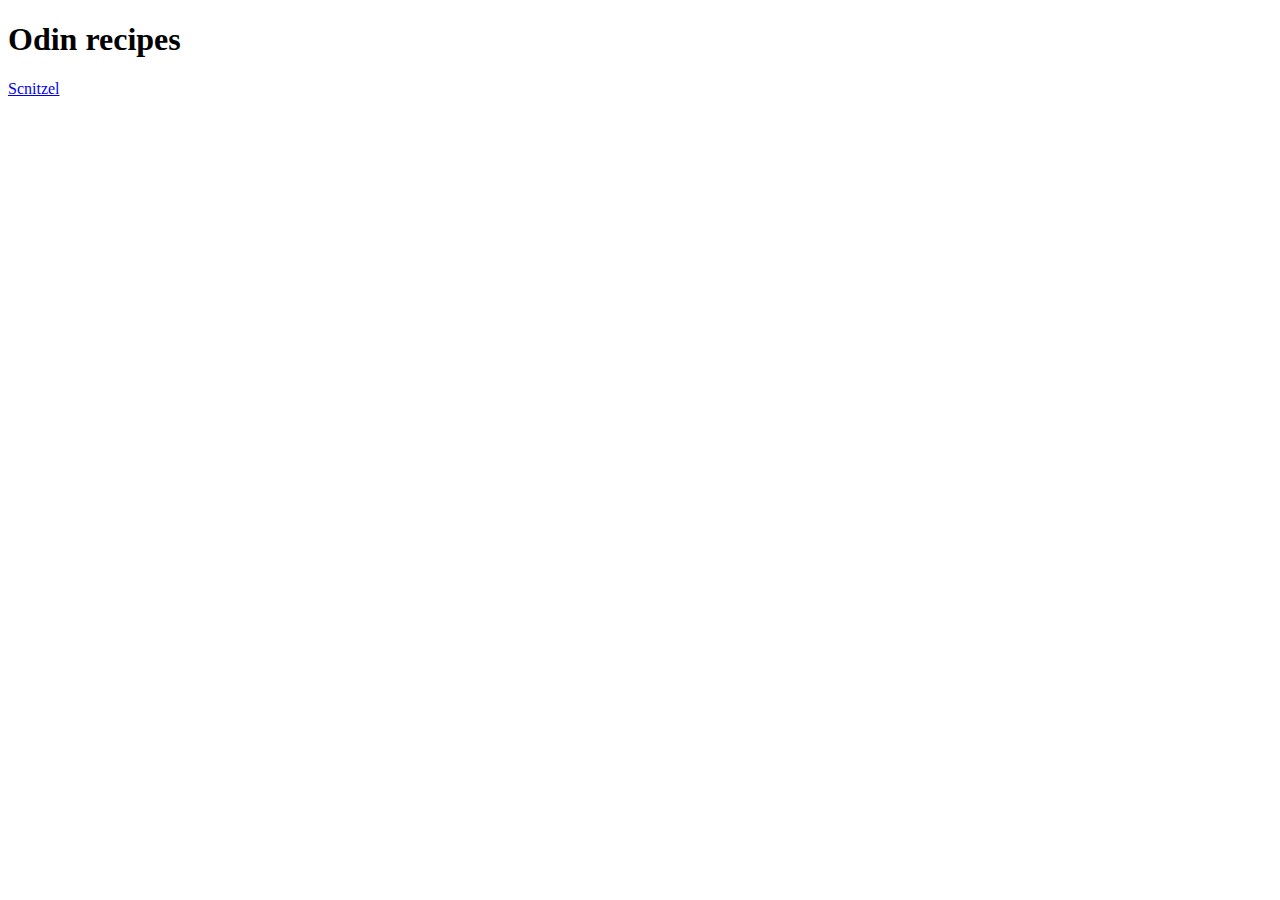
==== index.html @ 1acc4295 "Added index.html, Recipe folder and readme" ====
<!DOCTYPE html>
<html lang="en">
<head>
    <meta charset="UTF-8">
    <title>Odin recipes</title>
</head>
<body>
    <h1>Odin recipes</h1>
    <a href="./recipes/schnitzel.html">Scnitzel</a>
</body>
</html>
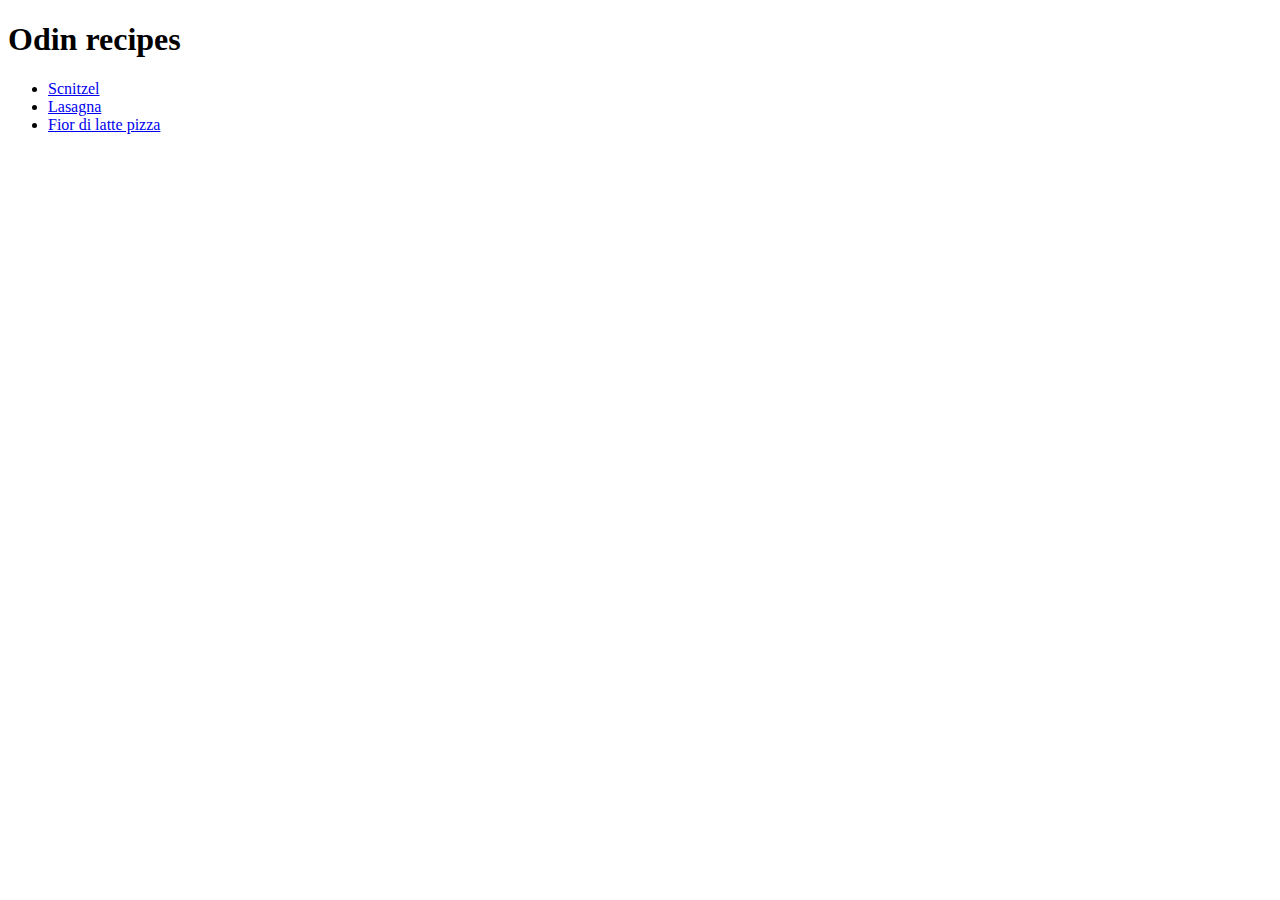
==== commit eedd9712: "Added 2 more images in the images folder and 2 more recipes in the recipes folder" ====
--- a/index.html
+++ b/index.html
@@ -6,6 +6,11 @@
 </head>
 <body>
     <h1>Odin recipes</h1>
-    <a href="./recipes/schnitzel.html">Scnitzel</a>
+    <ul>
+       <li><a href="./recipes/schnitzel.html">Scnitzel</a></li>
+       <li><a href="./recipes/lasagna.html">Lasagna</a></li>
+       <li><a href="./recipes/pizza.html">Fior di latte pizza</a></li>
+    </ul>
+
 </body>
 </html>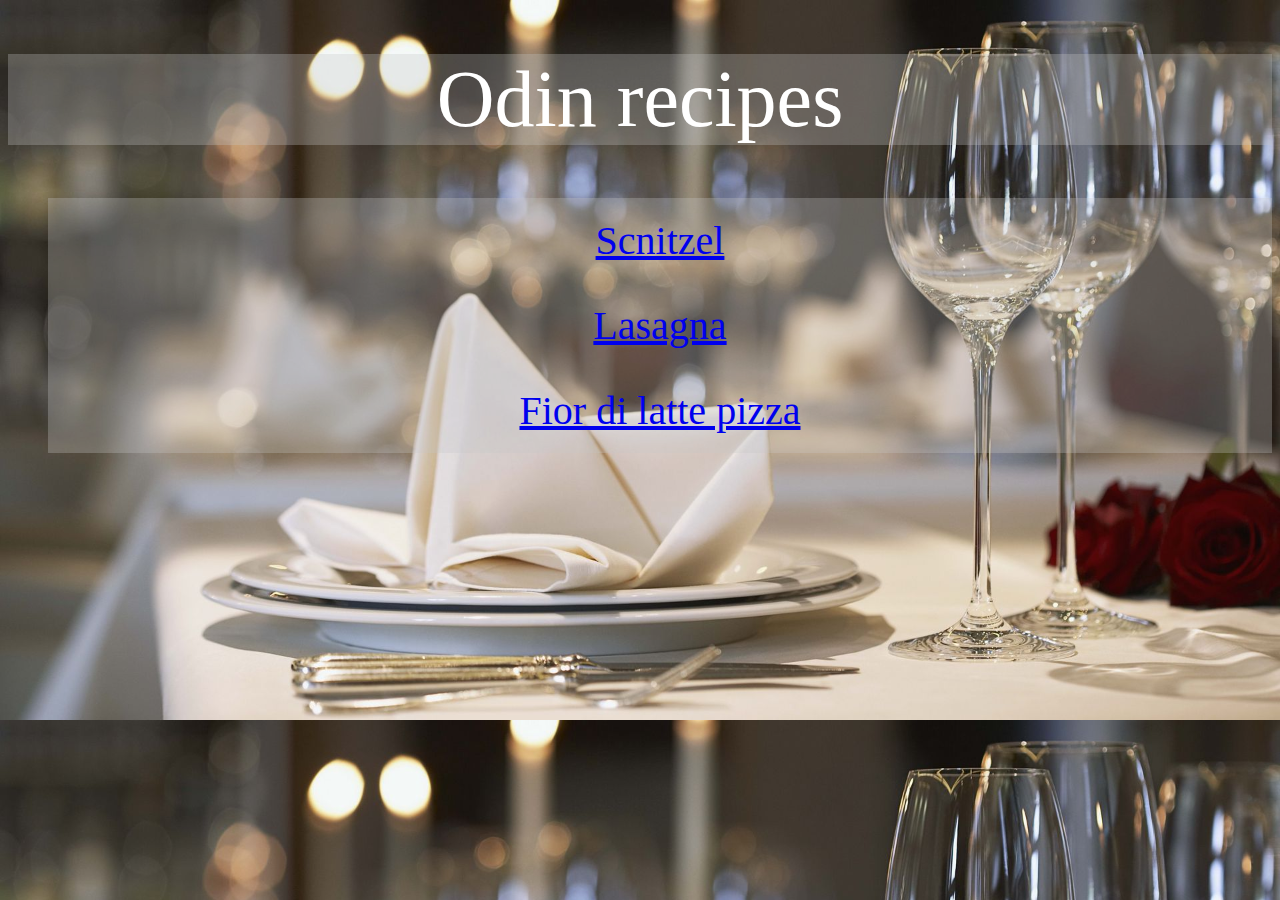
==== commit 6d5f6f3c: "added css to every html" ====
--- a/index.html
+++ b/index.html
@@ -3,13 +3,14 @@
 <head>
     <meta charset="UTF-8">
     <title>Odin recipes</title>
+    <link rel="stylesheet" href="styles.css">
 </head>
 <body>
-    <h1>Odin recipes</h1>
-    <ul>
-       <li><a href="./recipes/schnitzel.html">Scnitzel</a></li>
-       <li><a href="./recipes/lasagna.html">Lasagna</a></li>
-       <li><a href="./recipes/pizza.html">Fior di latte pizza</a></li>
+    <h1 id="title">Odin recipes</h1>
+    <ul class="list">
+       <li class="recipe"><a class="link" href="./recipes/schnitzel.html">Scnitzel</a></li>
+       <li class="recipe"><a class="link"href="./recipes/lasagna.html">Lasagna</a></li>
+       <li class="recipe"><a class="link"href="./recipes/pizza.html">Fior di latte pizza</a></li>
     </ul>
 
 </body>
--- a/styles.css
+++ b/styles.css
@@ -0,0 +1,41 @@
+body{
+    background-image: url("./images/bg2.jpg");
+    background-size: cover;
+}
+
+#title{
+    text-align: center;
+    color: white;
+    font-weight: 100;
+    font-size: 60pt;
+    background-color: rgba(199,199,199, 30%);
+    
+}
+
+.recipe{
+    text-align: center;
+    font-size: 40px;
+    padding: 0.5cm;
+    background-color: rgba(199,199,199, 30%);
+    text-align: center;
+    list-style: none;
+}
+
+#ingredients{
+    text-align: center;
+    background-color: rgba(199,199,199, 30%);
+    list-style: none;
+    color: white;
+    font-weight: 600;
+}
+
+#rdesc{
+    background-color: rgba(0,40,100, 30%);
+    color: white;
+    text-align: center;
+}
+
+.centerimage {
+    display: flex;
+    justify-content: center;
+}